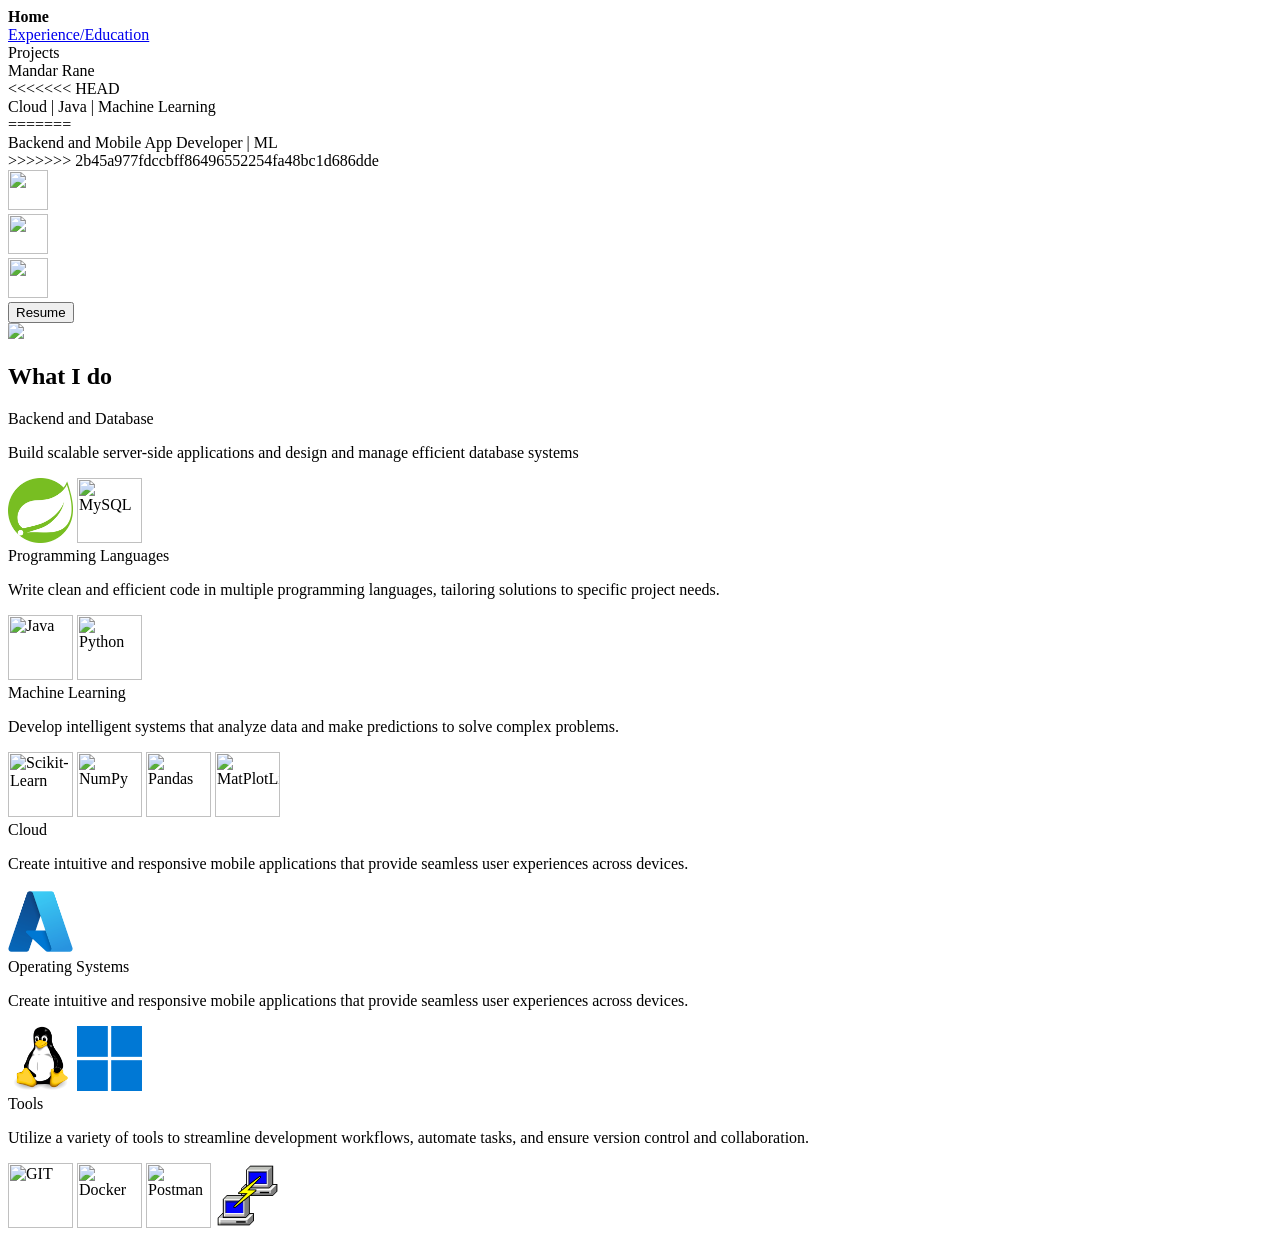
==== index.html @ 708863ce "updated" ====
<!DOCTYPE html>
<html lang="en">

<head>
    <meta charset="UTF-8">
    <meta name="viewport" content="width=device-width, initial-scale=1.0">
    <title>Document</title>
    <link href="styles/index-style.css" rel="stylesheet">
</head>

<body>
    <div id="index-topBar">
        <div><b>Home</b></div>
        <div><a href="edu.html">Experience/Education</a></div>
        <div>Projects</div>
    </div>

    <div id="desc-img-container">
        <div id="desc-container">
            <div id="name">Mandar Rane</div>
<<<<<<< HEAD
            <div id="desc">Cloud | Java | Machine Learning</div>
=======
            <div id="desc">Backend and Mobile App Developer | ML</div>
>>>>>>> 2b45a977fdccbff86496552254fa48bc1d686dde
            <div id="links-icon-container">
                <div id="links-icon"><a href="https://www.github.com/mandar-rane" target="_blank"><img src="assets/github-mark.png" height="40" width="40"></a></div>
                <div id="links-icon"><a href="https://www.linkedin.com/in/mandar-rane" target="_blank"><img src="assets/linkedin.png" height="40" width="40"></a></div>
                <div id="links-icon"><a href="mailto:mandar123rane@gmail.com" target="_blank"><img src="assets/mail.png" height="40" width="40"></a></div>
            </div>
            <div id="download-resume-btn">
                <button>Resume</button>
            </div>

        </div>
        <div id="img-container">
            <img id="my-img" src="assets/my-pic.jpg" height="400">
        </div>
    </div>

    <h2 class="what-i-do">What I do</h2>

    <div id="whatido-container">
        <div class="whatido-row">
            <div class="whatido-row-col">
                <div class="skill-cat">Backend and Database</div>
                <div><p class="skill-cat-desc">Build scalable server-side applications and design and manage 
                    efficient database systems</p></div>
                <div class="whatido-icons-container">
                    <img src="assets/spring.png" title="Spring" height="65" width="65"> 
                    <img src="assets/MySQL.png" title="MySQL" height="65" width="65">                 
                </div>           
            </div>
            <div class="whatido-row-col">
                <div class="skill-cat">Programming Languages</div>
                <div><p class="skill-cat-desc">Write clean and efficient code in multiple programming languages, tailoring
                     solutions to specific project needs.</p></div>
                <div class="whatido-icons-container">
                    <img src="assets/java.png" title="Java" height="65" width="65">
                    <img src="assets/python.png" title="Python" height="65" width="65">
                </div>
            </div>
            
        </div>
        <div class="whatido-row">
            <div class="whatido-row-col">
                <div class="skill-cat">Machine Learning</div>
                <div><p class="skill-cat-desc">Develop intelligent systems that analyze data and make predictions to solve
                     complex problems.</p></div>
                
                
                <div class="whatido-icons-container">
                    <img src="assets/scikit-learn.png" title="Scikit-Learn" height="65" width="65">
                    <img src="assets/NumPy.png" title="NumPy" height="65" width="65">
                    <img src="assets/Pandas.png" title="Pandas" height="65" width="65">
                    <img src="assets/Matplotlib.png" title="MatPlotLib" height="65" width="65">
                </div>
            </div>

            

            <div class="whatido-row-col">
                <div class="skill-cat">Cloud</div>
                <div><p class="skill-cat-desc">Create intuitive and responsive mobile applications that provide seamless
                     user experiences across devices.</p></div>
                <div class="whatido-icons-container">
                    <img src="assets/Azure.png" title="Azure" height="65" width="65">
                </div>
            </div>
            
        </div>

        <div class="whatido-row">
            <div class="whatido-row-col">
                <div class="skill-cat">Operating Systems</div>
                <div><p class="skill-cat-desc">Create intuitive and responsive mobile applications that provide seamless
                     user experiences across devices.</p></div>
                <div class="whatido-icons-container">
                    <img src="assets/Linux.png" title="Linux" height="65" width="65">
                    <img src="assets/Windows 11.png" title="Windows" height="65" width="65">
                </div>
            </div>
            
            <div class="whatido-row-col">
                
                <div class="skill-cat">Tools</div>
                <div><p class="skill-cat-desc">Utilize a variety of tools to streamline development workflows, automate tasks, 
                    and ensure version control and collaboration.</p></div>
                
                
                <div class="whatido-icons-container">
                    <img src="assets/Git.png" title="GIT" height="65" width="65">
                    <img src="assets/Docker.png" title="Docker" height="65" width="65">
                    <img src="assets/Postman.png" title="Postman" height="65" width="65">
                    <img src="assets/PuTTY.png" title="PuTTY" height="65" width="65">
                </div>
            </div>
            
        </div>

    </div>

</body>

</html>
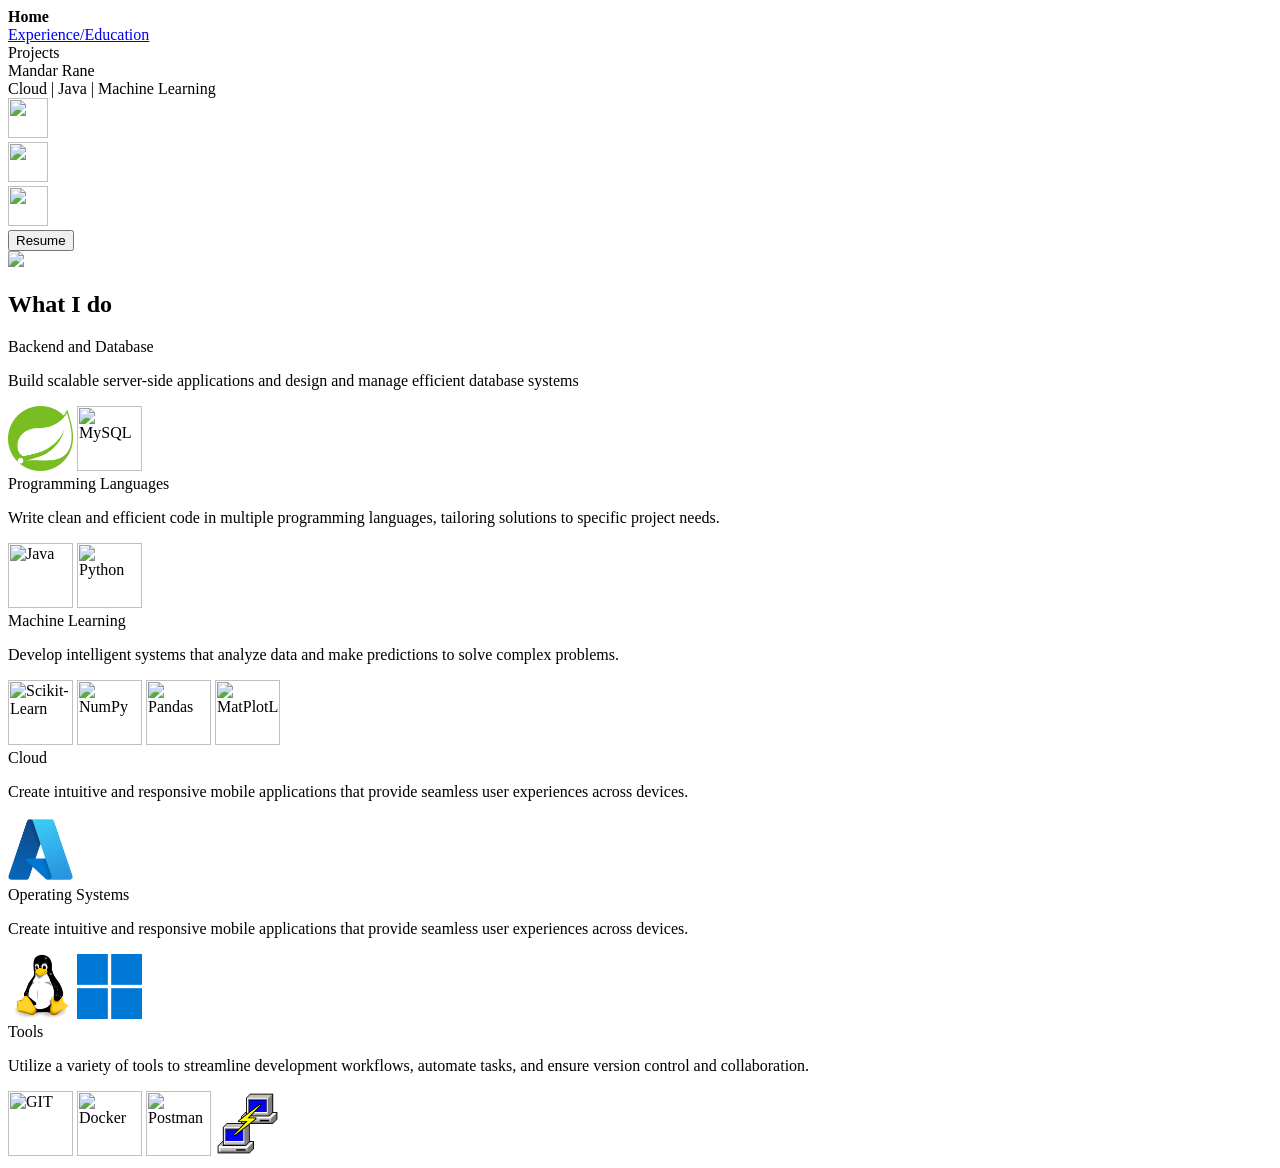
==== commit b9fcdfa3: "Update index.html" ====
--- a/index.html
+++ b/index.html
@@ -18,11 +18,7 @@
     <div id="desc-img-container">
         <div id="desc-container">
             <div id="name">Mandar Rane</div>
-<<<<<<< HEAD
             <div id="desc">Cloud | Java | Machine Learning</div>
-=======
-            <div id="desc">Backend and Mobile App Developer | ML</div>
->>>>>>> 2b45a977fdccbff86496552254fa48bc1d686dde
             <div id="links-icon-container">
                 <div id="links-icon"><a href="https://www.github.com/mandar-rane" target="_blank"><img src="assets/github-mark.png" height="40" width="40"></a></div>
                 <div id="links-icon"><a href="https://www.linkedin.com/in/mandar-rane" target="_blank"><img src="assets/linkedin.png" height="40" width="40"></a></div>
